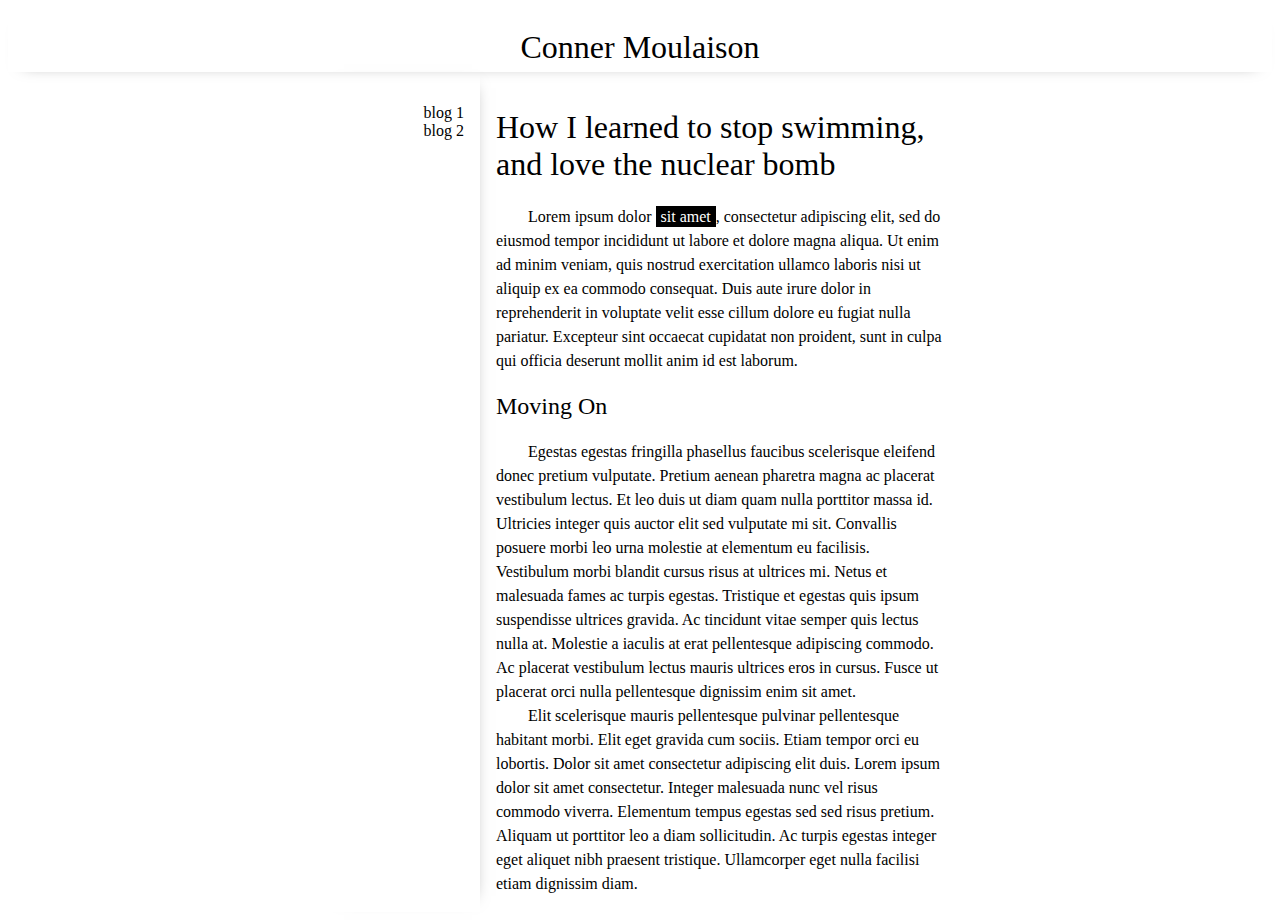
==== index.html @ 046b8cb7 "Create skeleton html and preliminary css grid and styling work" ====
<!DOCTYPE html>
<html lang="en">
<head>
    <meta charset="UTF-8">
    <title>Conner Moulaison</title>
    <link rel="stylesheet" href="style.css">
    <script src="main.js"></script>
</head>
<body>
    <header>
        <h1>Conner Moulaison</h1>
    </header>

    <aside>
        <ul>
        <li>
            <a>blog 1</a>
        </li>
        <li>
            <a>blog 2</a>
        </li>
    </aside>

    <article>
        <h1>How I learned to stop swimming, and love the nuclear bomb</h1>
        <p>Lorem ipsum dolor <e>sit amet</e>, consectetur adipiscing elit, sed do eiusmod tempor incididunt ut labore et dolore magna aliqua. Ut enim ad minim veniam, quis nostrud exercitation ullamco laboris nisi ut aliquip ex ea commodo consequat. Duis aute irure dolor in reprehenderit in voluptate velit esse cillum dolore eu fugiat nulla pariatur. Excepteur sint occaecat cupidatat non proident, sunt in culpa qui officia deserunt mollit anim id est laborum.</p>
        <h2>Moving On</h2>
        <p>Egestas egestas fringilla phasellus faucibus scelerisque eleifend donec pretium vulputate. Pretium aenean pharetra magna ac placerat vestibulum lectus. Et leo duis ut diam quam nulla porttitor massa id. Ultricies integer quis auctor elit sed vulputate mi sit. Convallis posuere morbi leo urna molestie at elementum eu facilisis. Vestibulum morbi blandit cursus risus at ultrices mi. Netus et malesuada fames ac turpis egestas. Tristique et egestas quis ipsum suspendisse ultrices gravida. Ac tincidunt vitae semper quis lectus nulla at. Molestie a iaculis at erat pellentesque adipiscing commodo. Ac placerat vestibulum lectus mauris ultrices eros in cursus. Fusce ut placerat orci nulla pellentesque dignissim enim sit amet.</p>
        <p>Elit scelerisque mauris pellentesque pulvinar pellentesque habitant morbi. Elit eget gravida cum sociis. Etiam tempor orci eu lobortis. Dolor sit amet consectetur adipiscing elit duis. Lorem ipsum dolor sit amet consectetur. Integer malesuada nunc vel risus commodo viverra. Elementum tempus egestas sed sed risus pretium. Aliquam ut porttitor leo a diam sollicitudin. Ac turpis egestas integer eget aliquet nibh praesent tristique. Ullamcorper eget nulla facilisi etiam dignissim diam.</p>
    </article>
</body>
</html>
---- style.css ----
:root {
    --shadow: rgba(0, 0, 0, 0.5);

}

body {
    display: grid;
    grid-template-columns: 1fr 20ch 60ch 1fr;
    grid-template-rows: 4rem 1fr;
    font-family: "Times New Roman", serif;
    font-weight: 100;
}

h1, p, h2 {
    font-weight: 100;
}

header {
    grid-row: 1;
    grid-column: 1 / 5;
    box-shadow: 0rem 0.5rem 1rem -1.0rem var(--shadow);
}

header h1 {
    text-align: center;
}

aside {
    grid-row: 2;
    grid-column: 2;
    padding: 1rem;
    box-shadow: 0.5rem 0rem 1rem -1.0rem var(--shadow);

    display: grid;
    
}

aside li {
    text-align: right;
    list-style: none;
}

aside a {
    text-align: right;
}

article {
    grid-row: 2;
    grid-column: 3;
    padding: 1rem;
}

article p {
    text-indent: 4ch;
    padding: 0;
    margin: 0;
    line-height: 1.5rem;
}

article e {
    background-color: black;
    color: white;
    padding: 2px 5px;
}
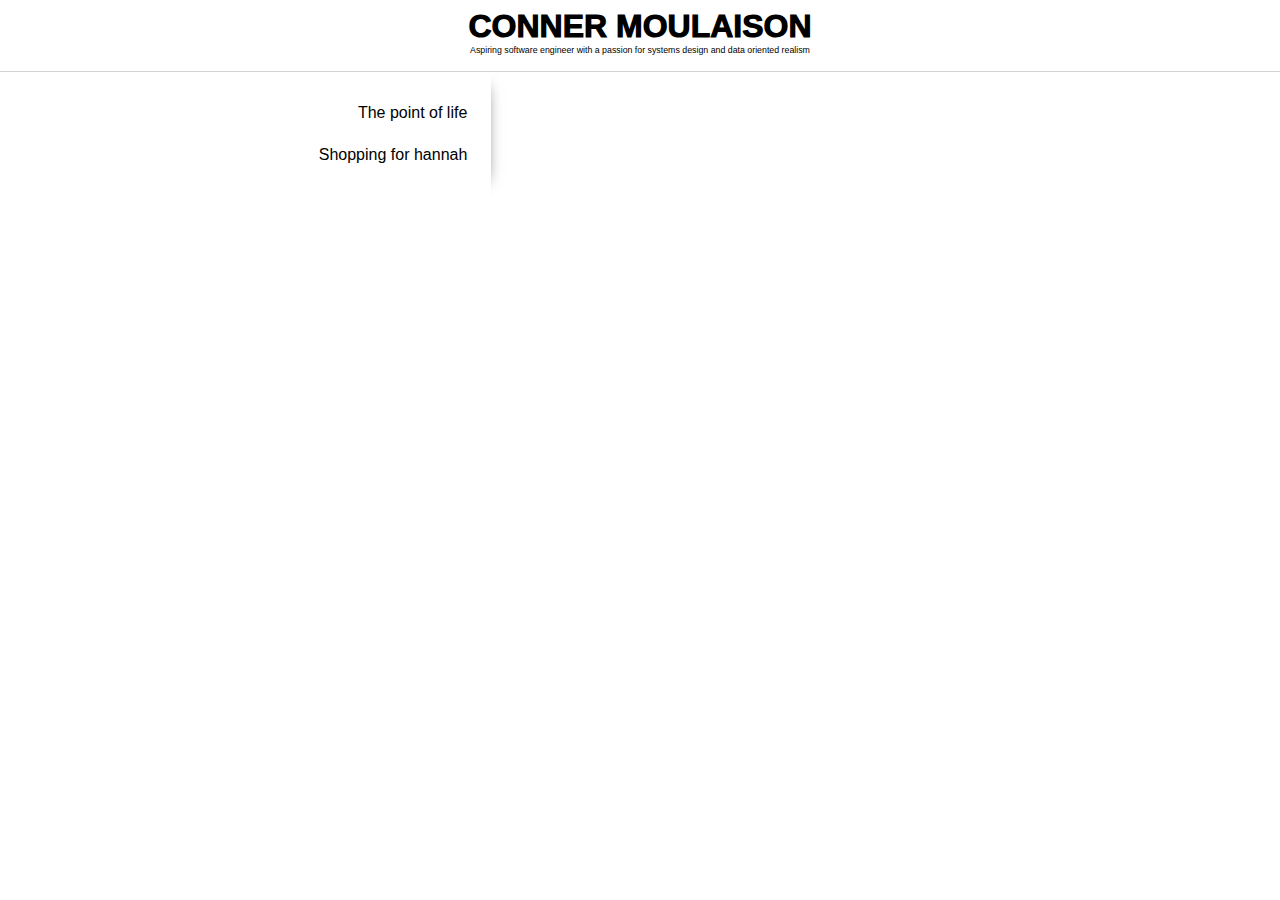
==== commit ec19ad52: "Update first-post.html" ====
--- a/index.html
+++ b/index.html
@@ -4,29 +4,25 @@
     <meta charset="UTF-8">
     <title>Conner Moulaison</title>
     <link rel="stylesheet" href="style.css">
-    <script src="main.js"></script>
+    <script defer src="main.js"></script>
 </head>
 <body>
     <header>
         <h1>Conner Moulaison</h1>
+        <h6>Aspiring software engineer with a passion for systems design and data oriented realism</h6>
     </header>
 
     <aside>
         <ul>
-        <li>
-            <a>blog 1</a>
+        <li class="post-button" data-fname="first-post">
+            <a>The point of life</a>
         </li>
-        <li>
-            <a>blog 2</a>
+        <li class="post-button" data-fname="shopping">
+            <a>Shopping for hannah</a>
         </li>
     </aside>
 
     <article>
-        <h1>How I learned to stop swimming, and love the nuclear bomb</h1>
-        <p>Lorem ipsum dolor <e>sit amet</e>, consectetur adipiscing elit, sed do eiusmod tempor incididunt ut labore et dolore magna aliqua. Ut enim ad minim veniam, quis nostrud exercitation ullamco laboris nisi ut aliquip ex ea commodo consequat. Duis aute irure dolor in reprehenderit in voluptate velit esse cillum dolore eu fugiat nulla pariatur. Excepteur sint occaecat cupidatat non proident, sunt in culpa qui officia deserunt mollit anim id est laborum.</p>
-        <h2>Moving On</h2>
-        <p>Egestas egestas fringilla phasellus faucibus scelerisque eleifend donec pretium vulputate. Pretium aenean pharetra magna ac placerat vestibulum lectus. Et leo duis ut diam quam nulla porttitor massa id. Ultricies integer quis auctor elit sed vulputate mi sit. Convallis posuere morbi leo urna molestie at elementum eu facilisis. Vestibulum morbi blandit cursus risus at ultrices mi. Netus et malesuada fames ac turpis egestas. Tristique et egestas quis ipsum suspendisse ultrices gravida. Ac tincidunt vitae semper quis lectus nulla at. Molestie a iaculis at erat pellentesque adipiscing commodo. Ac placerat vestibulum lectus mauris ultrices eros in cursus. Fusce ut placerat orci nulla pellentesque dignissim enim sit amet.</p>
-        <p>Elit scelerisque mauris pellentesque pulvinar pellentesque habitant morbi. Elit eget gravida cum sociis. Etiam tempor orci eu lobortis. Dolor sit amet consectetur adipiscing elit duis. Lorem ipsum dolor sit amet consectetur. Integer malesuada nunc vel risus commodo viverra. Elementum tempus egestas sed sed risus pretium. Aliquam ut porttitor leo a diam sollicitudin. Ac turpis egestas integer eget aliquet nibh praesent tristique. Ullamcorper eget nulla facilisi etiam dignissim diam.</p>
     </article>
 </body>
 </html>
--- a/style.css
+++ b/style.css
@@ -1,14 +1,36 @@
+@font-face {
+    font-family: "Playfair";
+    src: url("./fonts/Playfair.ttf");
+}
+
+@font-face {
+    font-family: "Playfair-Italic";
+    src: url("./fonts/Playfair-Italic.ttf");
+}
+
 :root {
-    --shadow: rgba(0, 0, 0, 0.5);
+    font-family: "Playfair", sans-serif;
+    font-size: 24px;
+    --shadow: rgba(0, 0, 0, 1.0);
+}
 
+@media (max-width: 1280px) {
+    :root {
+        font-size: 16px;
+    }
 }
 
 body {
     display: grid;
-    grid-template-columns: 1fr 20ch 60ch 1fr;
+    grid-template-columns: 1fr minmax(max-content, 25ch) 60ch 1fr;
     grid-template-rows: 4rem 1fr;
-    font-family: "Times New Roman", serif;
+
+    /* font-family: "Times New Roman", serif; */
+    /* font-family: "Caslon", sans-serif; */
     font-weight: 100;
+
+    margin: 0;
+    padding: 0;
 }
 
 h1, p, h2 {
@@ -18,26 +40,61 @@
 header {
     grid-row: 1;
     grid-column: 1 / 5;
-    box-shadow: 0rem 0.5rem 1rem -1.0rem var(--shadow);
+    /* box-shadow: 0rem 1rem 1rem -1.5rem var(--shadow); */
+    border-bottom: 1px solid lightgrey;
+    align-self: center;
+    padding: 1rem;
 }
 
 header h1 {
     text-align: center;
+    font-family: "Helvetica", sans-serif;
+    text-transform: uppercase;
+    font-weight: 1000;
+    padding: 0;
+    margin: 0;
+}
+
+header h6 {
+    text-align: center;
+    /* font-family: "Helvetica", sans-serif; */
+    font-weight: 100;
+    font-size: 0.55rem;
+    padding: 0;
+    margin: 0;
 }
 
 aside {
     grid-row: 2;
     grid-column: 2;
+    place-self: start;
+
     padding: 1rem;
-    box-shadow: 0.5rem 0rem 1rem -1.0rem var(--shadow);
+    box-shadow: 1rem 0rem 1rem -1.5rem var(--shadow);
+    
+    display: grid;
+}
 
-    display: grid;
-    
+aside ul {
+    display: flex;
+    flex-direction: column;
+    max-width: 25ch;
+    gap: 0.5rem;
+    user-select: none;
 }
 
 aside li {
     text-align: right;
     list-style: none;
+    padding: 0.5rem;
+
+    transition: all 0.5s;
+}
+
+aside li:hover {
+    transform: translate(-2ch, 0ch);
+    background-color: black;
+    color: white;
 }
 
 aside a {
@@ -47,18 +104,66 @@
 article {
     grid-row: 2;
     grid-column: 3;
-    padding: 1rem;
+    padding: 1rem 2rem;
+    animation: all 1s;
 }
 
-article p {
-    text-indent: 4ch;
-    padding: 0;
-    margin: 0;
-    line-height: 1.5rem;
+article h1 {
+    margin-top: 0;
+    padding-top: 0;
+    margin-bottom: 0;
+    padding-bottom: 0;
+    font-size: 6rem;
 }
 
-article e {
+article h2 {
+
+}
+
+article blockquote {
+    padding-left: 2.5ch;
+    margin-left: 1.5ch;
+    margin-right: 0;
+    border-left: 1px solid lightgrey;
+    font-size: 1rem;
+}
+
+article p::before {
+    width: 0;
+}
+
+
+article p {
+    text-indent: 0;
+    margin-bottom: 1rem;
+    text-align: justify;
+    padding: 0;
+    line-height: 1.7rem;
+}
+
+.clazz article p::before {
+    content: "";
+    width: 3ch;
+    height: 1px;
+    background-color: lightgrey;
+    position: absolute;
+    transform: translate(-4ch, 1rem);
+}
+
+article e, article a {
     background-color: black;
     color: white;
     padding: 2px 5px;
 }
+
+article a {
+    text-decoration: none;
+    background-color: CornflowerBlue;
+    transition: all 0.1s;
+}
+
+article a:hover {
+    border-bottom: 0.2rem solid CornflowerBlue;
+    color: CornflowerBlue;
+    background-color: white;
+}
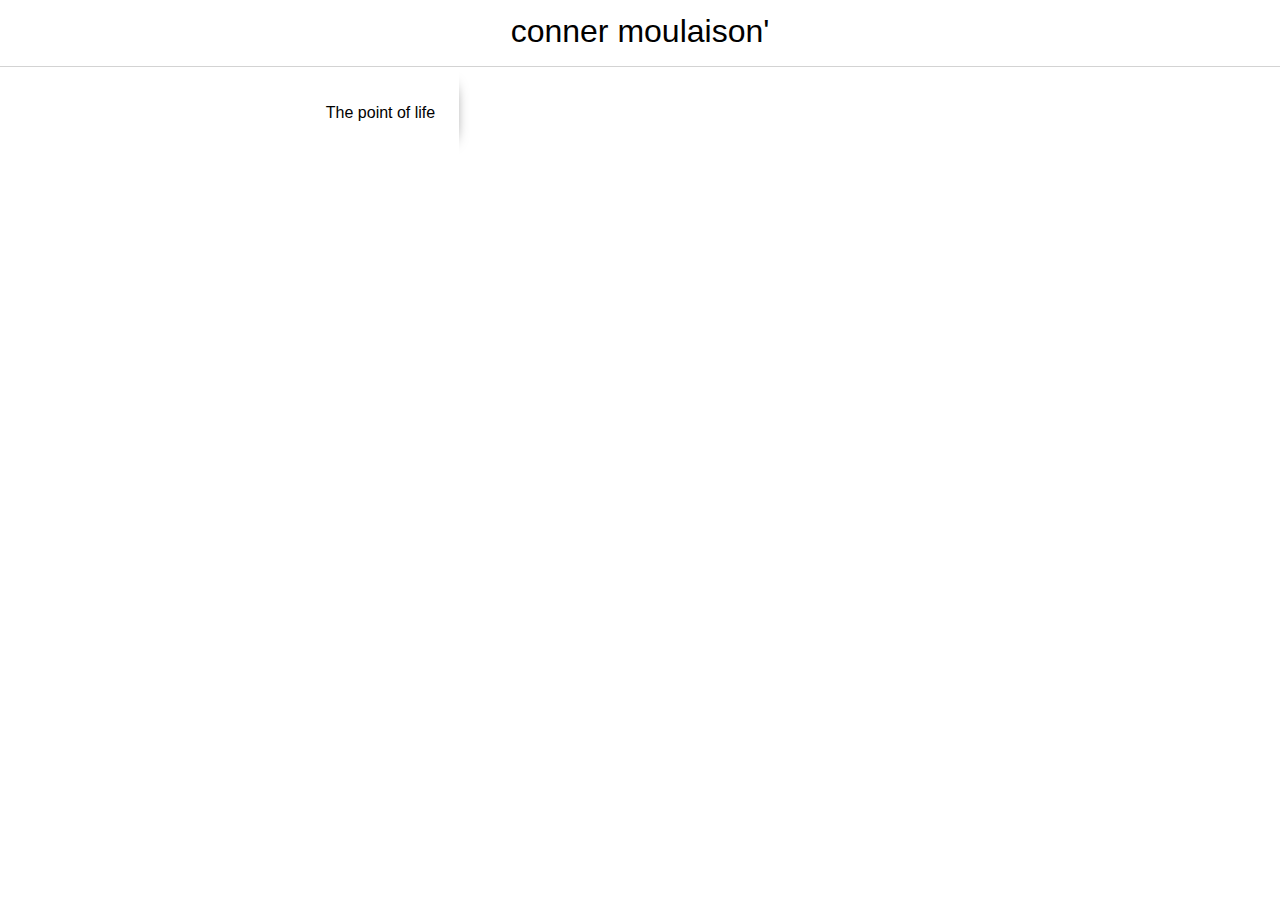
==== commit 262ecc16: "Update index.html" ====
--- a/index.html
+++ b/index.html
@@ -8,8 +8,7 @@
 </head>
 <body>
     <header>
-        <h1>Conner Moulaison</h1>
-        <h6>Aspiring software engineer with a passion for systems design and data oriented realism</h6>
+        <h1>Conner Moulaison'</h1>
     </header>
 
     <aside>
@@ -17,9 +16,6 @@
         <li class="post-button" data-fname="first-post">
             <a>The point of life</a>
         </li>
-        <li class="post-button" data-fname="shopping">
-            <a>Shopping for hannah</a>
-        </li>
     </aside>
 
     <article>
--- a/style.css
+++ b/style.css
@@ -48,9 +48,9 @@
 
 header h1 {
     text-align: center;
-    font-family: "Helvetica", sans-serif;
-    text-transform: uppercase;
-    font-weight: 1000;
+    font-family: "Playfair", sans-serif;
+    text-transform: lowercase;
+    font-weight: 500;
     padding: 0;
     margin: 0;
 }
@@ -136,7 +136,7 @@
 article p {
     text-indent: 0;
     margin-bottom: 1rem;
-    text-align: justify;
+    text-align: left;
     padding: 0;
     line-height: 1.7rem;
 }
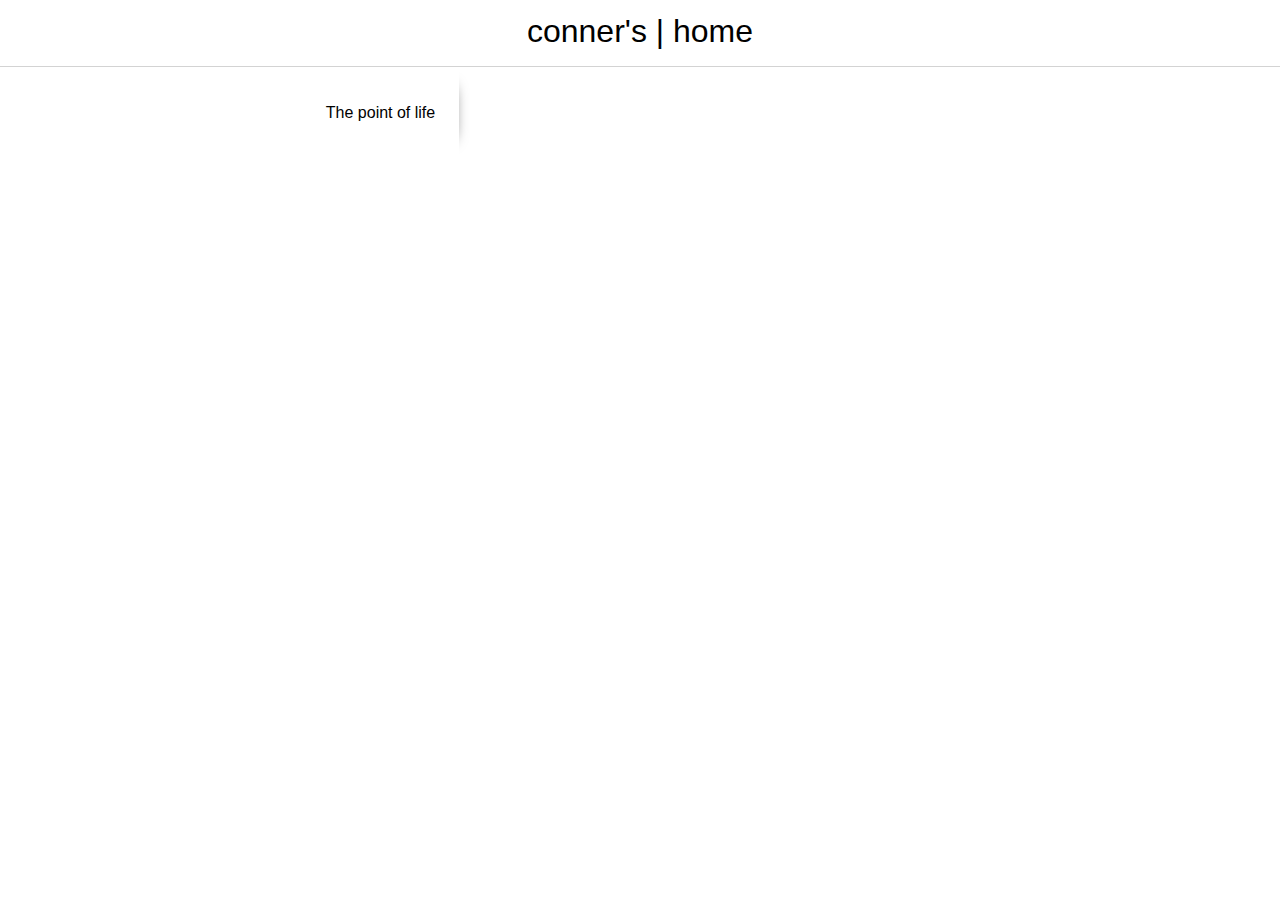
==== commit 6146b940: "Update index.html" ====
--- a/index.html
+++ b/index.html
@@ -8,7 +8,7 @@
 </head>
 <body>
     <header>
-        <h1>Conner Moulaison'</h1>
+        <h1>conner's | home</h1>
     </header>
 
     <aside>
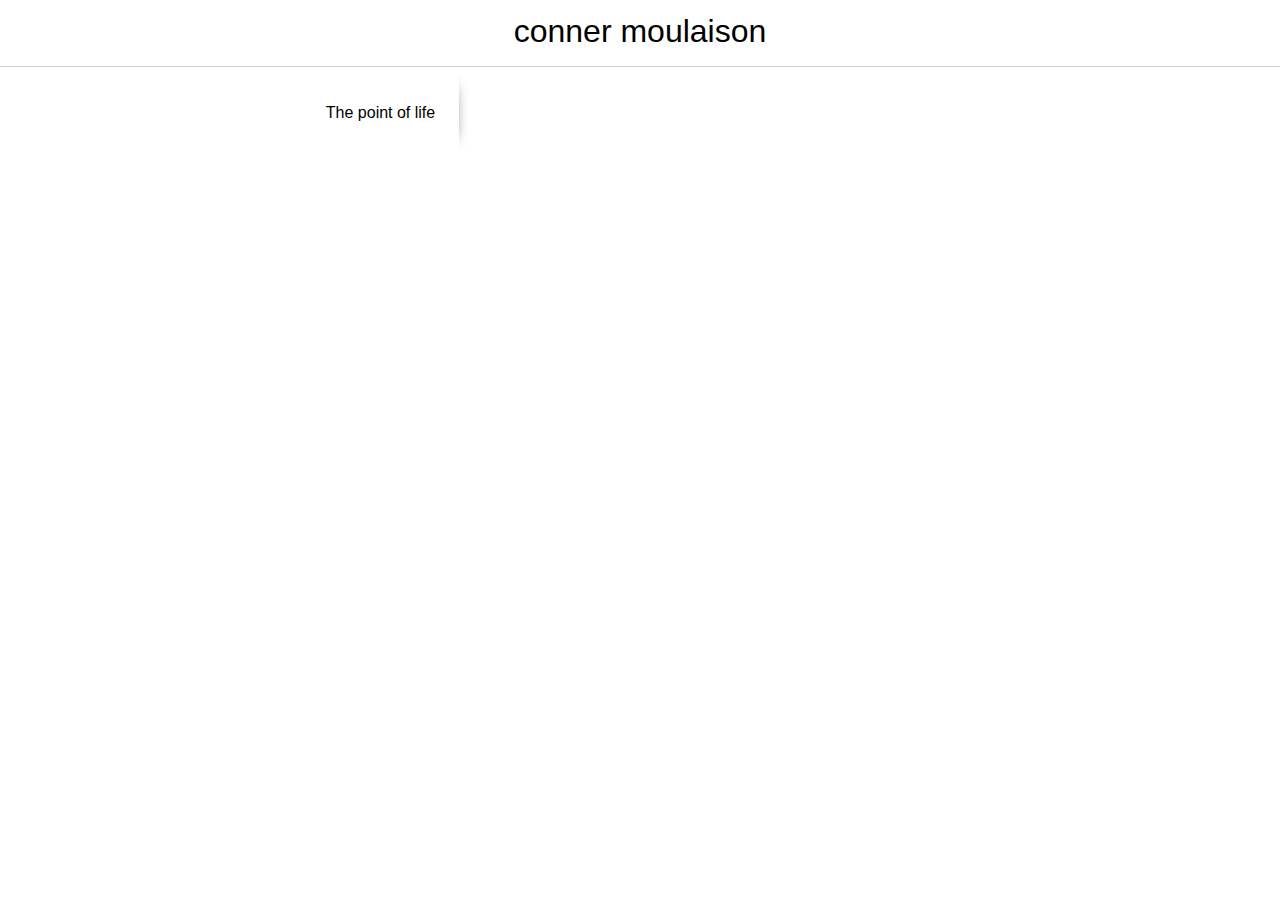
==== commit a384ddd2: "Update index.html" ====
--- a/index.html
+++ b/index.html
@@ -8,17 +8,17 @@
 </head>
 <body>
     <header>
-        <h1>conner's | home</h1>
+        <h1>conner moulaison</h1>
     </header>
 
-    <aside>
+    <aside class="initial">
         <ul>
         <li class="post-button" data-fname="first-post">
             <a>The point of life</a>
         </li>
     </aside>
 
-    <article>
+    <article class="invisible">
     </article>
 </body>
 </html>
--- a/style.css
+++ b/style.css
@@ -91,7 +91,7 @@
     transition: all 0.5s;
 }
 
-aside li:hover {
+aside li:hover, aside li.selected {
     transform: translate(-2ch, 0ch);
     background-color: black;
     color: white;
@@ -101,10 +101,15 @@
     text-align: right;
 }
 
+article.invisible {
+    opacity: 0.0;
+}
+
 article {
     grid-row: 2;
     grid-column: 3;
     padding: 1rem 2rem;
+    opacity: 1.0;
     animation: all 1s;
 }
 
